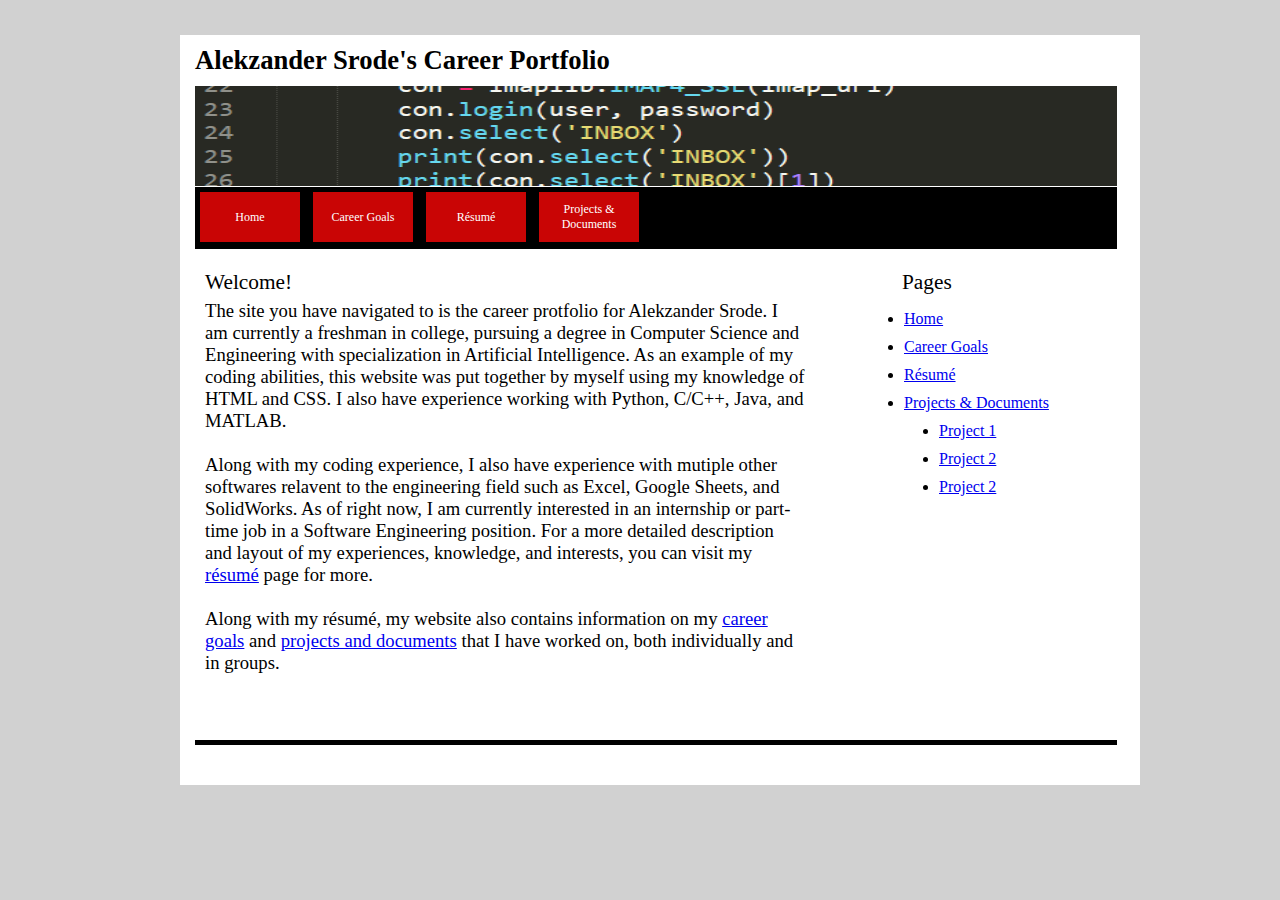
==== index.html @ 51d0fc2e "first commit" ====
<!DOCTYPE html>
<html class="home">
	<head>
		<title>Alekzander Srode's Career Portfolio</title>
		<link rel="stylesheet" href="style.css" type="text/css">
	</head>
	<body class="main">
		<div class="squareMain">
			<div class="headingMain">
				<span class="title1">Alekzander Srode's Career Portfolio</span>
				<img src="images/codeHeader.png" width="100%" height="100" margin-bottom="0" position="inline-block">
				<div class="buttonBar">
					<div class="dropdown">
						<a href="index.html">
							<button class="dropbtn">Home</button>
						</a>
					</div>
					<div class="dropdown">
						<a href="career goals.html">
							<button class="dropbtn">Career Goals</button>
						</a>
					</div>
					<div class="dropdown">
						<a href="resume.html">
							<button class="dropbtn">Résumé</button>
						</a>
					</div>
					<div class="dropdown">
						<a href="projects and documents.html">
							<button class="dropbtn">Projects & Documents</button>
						</a>
						<div class="dropdown-content">
							<a href="project 1.html">Link 1</a>
							<a href="project 2.html">Link 2</a>
							<a href="project 3.html">Link 3</a>
						</div>
					</div>
				</div>
				<div class="headerLeft">
					<span class="header1">
						Welcome!
					</span>
				</div>
				<div class="bodyLeft">
					<p class="bodyTextLeft">
						The site you have navigated to is the career protfolio for Alekzander Srode.
						I am currently a freshman in college, pursuing a degree in Computer Science and Engineering with specialization in Artificial Intelligence.
						As an example of my coding abilities, this website was put together by myself using my knowledge of HTML and CSS.
						I also have experience working with Python, C/C++, Java, and MATLAB.
						<br>
						<br>
						Along with my coding experience, I also have experience with mutiple other softwares relavent to the engineering field such as Excel, Google Sheets, and SolidWorks.
						As of right now, I am currently interested in an internship or part-time job in a Software Engineering position.
						For a more detailed description and layout of my experiences, knowledge, and interests, you can visit my <a href="resume.html">résumé</a> page for more.
						<br>
						<br>
						Along with my résumé, my website also contains information on my <a href="career goals.html">career goals</a> and <a href="projects and documents.html">projects and documents</a> that I have worked on, both individually and in groups.
					</p>
				</div>
				<div class="headerRight">
					<span class="header1">
						Pages
					</span>
				</div>
				<div class="bodyRight">
					<span class="bodyTextRight"
						<ul>
							<li><a href="index.html">Home</a></li>
							<li><a href="career goals.html">Career Goals</a></li>
							<li><a href="resume.html">Résumé</a></li>
							<li><a href="projects and documents.html">Projects & Documents</a>
								<ul class="second">
									<li><a href="project 1.html">Project 1</a></li>
									<li><a href="project 2.html">Project 2</a></li>
									<li><a href="project 2.html">Project 2</a></li>
								</ul>
							</li>
						</ul>
					</span>
				</div>
				<div class="footerSplit">
				</div>
			</div>
		</div>
	</body>
</html>
---- style.css ----
*{
	margin:0;
	padding:0;
}

html, ul.second{
	padding-top: 10px;
	margin-left: 35px;
}

html, li{
	padding-bottom: 10px;
}

html.home{
	height: 750px;
	margin: auto;
	width: 960px;
	overflow-y: scroll;
	scroll-behavior: smooth;
}

.main{
	width: 1000px;
	height: inherit;
	margin: auto;
	padding: 0;
	background-color:#D1D1D1
}

.squareMain{
	height: 100%;
	width: 96%;
	background-color: white;
	margin: auto;
	position:relative;

}

.headingMain{
	width:96%;
	height:100%;
	margin-top: 25px;
	margin-left: 15px;
	position:relative;
	top:10px; bottom:0px; right:0px; left:0px;
}

.buttonBar{
	height: 62px;
	width: 100%;
	background-color: #000000;
	position: absolute;
	top:142px; bottom:0px; right:0px; left:0px;
}

.footerSplit{
	height: 5px;
	width: 100%;
	background-color: #000000;
	position: relative;
	top: 550px; bottom:0px; right:0px; left:0px;
}

.headerLeft{
	height: auto;
	width: 70%;
	position: absolute;
	top:225px; bottom:0px; right:0px; left:10px;
}

.headerRight{
	position: absolute;
	width: 30%;
	top:225px; bottom:0px; right:0px; left:707px;
}

.bodyLeft{
	height: 70%;
	width: 70%;
	position: absolute;
	top:250px; bottom:0px; right:0px; left:10px;
}

.bodyRight{
	position: absolute;
	top:260px; bottom:0px; right:0px; left:709px;
}

.header1{
	display:block;
	text-align:left;
	color:black;
	font-size:16pt;
	font-family: Verdana;
	font-weight: normal;
}

.bodyTextLeft{
	display:block;
	margin-top: 5px;
	text-align:left;
	color:black;
	font-size:14pt;
	font-family: "Times New Roman";
	font-weight: normal;
	max-width: 600px;
	height:100%;
}

.bodyTextRight{
	display:block;
	margin-top: 5px;
	text-align:left;
	color:black;
	font-size:12pt;
	font-family: "Times New Roman";
	font-weight: normal;
}

.title1{
	display:block;
	margin-bottom: 10px;
	text-align:left;
	color:black;
	font-size:20pt;
	font-family: Verdana;
	font-weight: bold;
}

/* Dropdown Button */
.dropbtn {
  background-color: #C90505;
  color: white;
	height: 50px;
	width: 100px;
  font-size: 12px;
	font-family: Verdana;
  border: none;
	transition: background-color 500ms, color 500ms;
	cursor:pointer;
}

/* The container <div> - needed to position the dropdown content */
.dropdown {
  position: relative;
  display: inline-block;
	float: left;
	width: 113px;
	height: 50px;
	top:5px; bottom:0px; right:0px; left:5px;
}

/* Dropdown Content (Hidden by Default) */
.dropdown-content {
  display: none;
  position: absolute;
  background-color: #f1f1f1;
  min-width: 160px;
  box-shadow: 0px 8px 16px 0px rgba(0,0,0,0.2);
  z-index: 1;
}

/* Links inside the dropdown */
.dropdown-content a {
  color: black;
  padding: 12px 16px;
  text-decoration: none;
  display: block;
}

/* Change color of dropdown links on hover */
.dropdown-content a:hover {background-color: #ddd;}

/* Show the dropdown menu on hover */
.dropdown:hover .dropdown-content {display: block;}

/* Change the background color of the dropdown button when the dropdown content is shown */
.dropdown:hover .dropbtn {background-color: #505050; transition: background-color 500ms, color 500ms;}
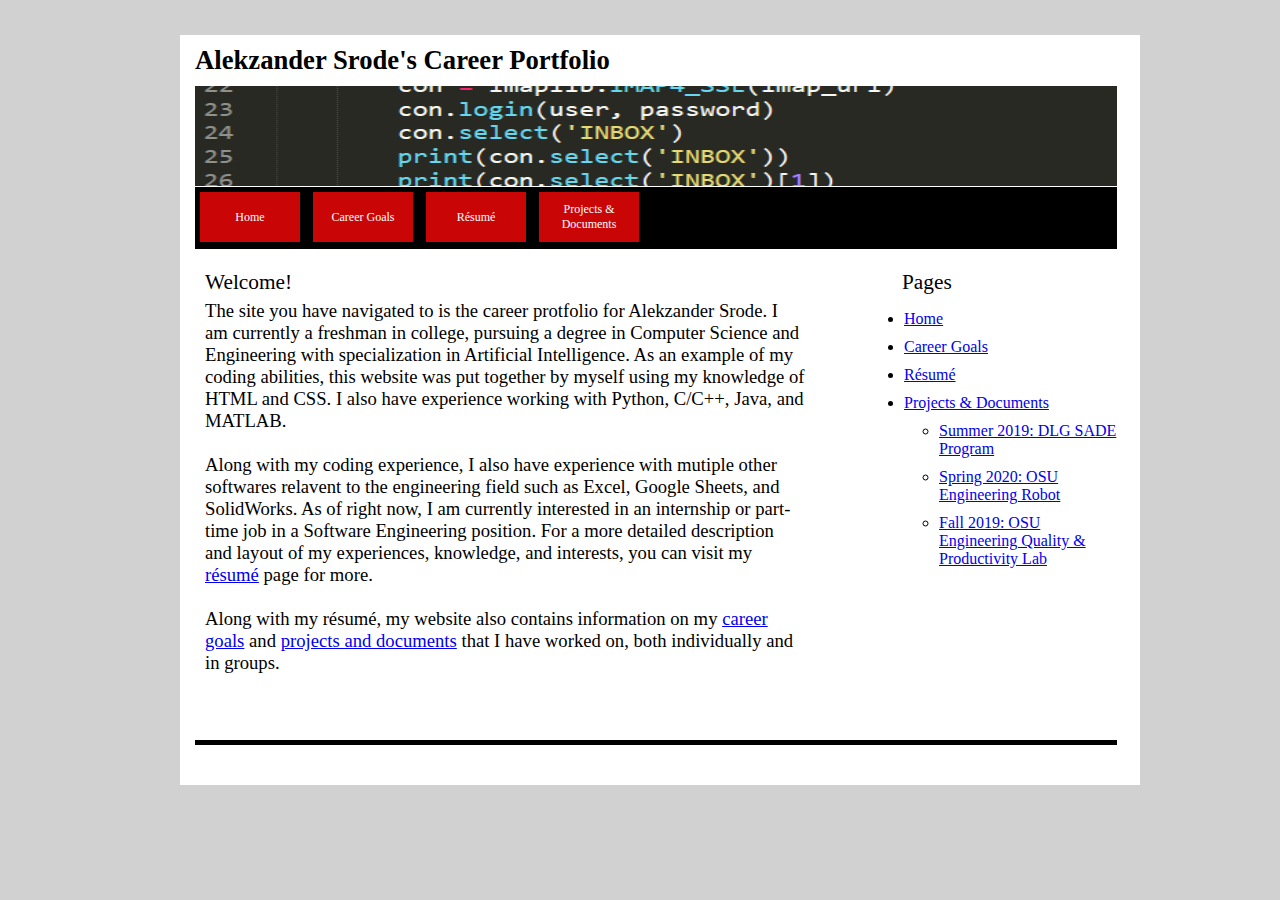
==== commit 8fb4249a: "Add files via upload" ====
--- a/index.html
+++ b/index.html
@@ -1,86 +1,86 @@
-<!DOCTYPE html>
-<html class="home">
-	<head>
-		<title>Alekzander Srode's Career Portfolio</title>
-		<link rel="stylesheet" href="style.css" type="text/css">
-	</head>
-	<body class="main">
-		<div class="squareMain">
-			<div class="headingMain">
-				<span class="title1">Alekzander Srode's Career Portfolio</span>
-				<img src="images/codeHeader.png" width="100%" height="100" margin-bottom="0" position="inline-block">
-				<div class="buttonBar">
-					<div class="dropdown">
-						<a href="index.html">
-							<button class="dropbtn">Home</button>
-						</a>
-					</div>
-					<div class="dropdown">
-						<a href="career goals.html">
-							<button class="dropbtn">Career Goals</button>
-						</a>
-					</div>
-					<div class="dropdown">
-						<a href="resume.html">
-							<button class="dropbtn">Résumé</button>
-						</a>
-					</div>
-					<div class="dropdown">
-						<a href="projects and documents.html">
-							<button class="dropbtn">Projects & Documents</button>
-						</a>
-						<div class="dropdown-content">
-							<a href="project 1.html">Link 1</a>
-							<a href="project 2.html">Link 2</a>
-							<a href="project 3.html">Link 3</a>
-						</div>
-					</div>
-				</div>
-				<div class="headerLeft">
-					<span class="header1">
-						Welcome!
-					</span>
-				</div>
-				<div class="bodyLeft">
-					<p class="bodyTextLeft">
-						The site you have navigated to is the career protfolio for Alekzander Srode.
-						I am currently a freshman in college, pursuing a degree in Computer Science and Engineering with specialization in Artificial Intelligence.
-						As an example of my coding abilities, this website was put together by myself using my knowledge of HTML and CSS.
-						I also have experience working with Python, C/C++, Java, and MATLAB.
-						<br>
-						<br>
-						Along with my coding experience, I also have experience with mutiple other softwares relavent to the engineering field such as Excel, Google Sheets, and SolidWorks.
-						As of right now, I am currently interested in an internship or part-time job in a Software Engineering position.
-						For a more detailed description and layout of my experiences, knowledge, and interests, you can visit my <a href="resume.html">résumé</a> page for more.
-						<br>
-						<br>
-						Along with my résumé, my website also contains information on my <a href="career goals.html">career goals</a> and <a href="projects and documents.html">projects and documents</a> that I have worked on, both individually and in groups.
-					</p>
-				</div>
-				<div class="headerRight">
-					<span class="header1">
-						Pages
-					</span>
-				</div>
-				<div class="bodyRight">
-					<span class="bodyTextRight"
-						<ul>
-							<li><a href="index.html">Home</a></li>
-							<li><a href="career goals.html">Career Goals</a></li>
-							<li><a href="resume.html">Résumé</a></li>
-							<li><a href="projects and documents.html">Projects & Documents</a>
-								<ul class="second">
-									<li><a href="project 1.html">Project 1</a></li>
-									<li><a href="project 2.html">Project 2</a></li>
-									<li><a href="project 2.html">Project 2</a></li>
-								</ul>
-							</li>
-						</ul>
-					</span>
-				</div>
-				<div class="footerSplit">
-				</div>
-			</div>
-		</div>
-	</body>
+<!DOCTYPE html>
+<html class="home">
+	<head>
+		<title>Alekzander Srode's Career Portfolio</title>
+		<link rel="stylesheet" href="style.css" type="text/css">
+	</head>
+	<body class="main">
+		<div class="squareMain">
+			<div class="headingMain">
+				<span class="title1">Alekzander Srode's Career Portfolio</span>
+				<img src="images/codeHeader.png" width="100%" height="100" margin-bottom="0" position="inline-block">
+				<div class="buttonBar">
+					<div class="dropdown">
+						<a href="index.html">
+							<button class="dropbtn">Home</button>
+						</a>
+					</div>
+					<div class="dropdown">
+						<a href="career goals.html">
+							<button class="dropbtn">Career Goals</button>
+						</a>
+					</div>
+					<div class="dropdown">
+						<a href="resume.html">
+							<button class="dropbtn">Résumé</button>
+						</a>
+					</div>
+					<div class="dropdown">
+						<a href="projects and documents.html">
+							<button class="dropbtn">Projects & Documents</button>
+						</a>
+						<div class="dropdown-content">
+							<a href="project 1.html">Summer 2019: DLG SADE Program</a>
+							<a href="project 2.html">Spring 2020: OSU Engineering Robot</a>
+							<a href="project 3.html">Fall 2019: OSU Engineering Quality & Productivity Lab</a>
+						</div>
+					</div>
+				</div>
+				<div class="headerLeft">
+					<span class="header1">
+						Welcome!
+					</span>
+				</div>
+				<div class="bodyLeft">
+					<p class="bodyTextLeft">
+						The site you have navigated to is the career protfolio for Alekzander Srode.
+						I am currently a freshman in college, pursuing a degree in Computer Science and Engineering with specialization in Artificial Intelligence.
+						As an example of my coding abilities, this website was put together by myself using my knowledge of HTML and CSS.
+						I also have experience working with Python, C/C++, Java, and MATLAB.
+						<br>
+						<br>
+						Along with my coding experience, I also have experience with mutiple other softwares relavent to the engineering field such as Excel, Google Sheets, and SolidWorks.
+						As of right now, I am currently interested in an internship or part-time job in a Software Engineering position.
+						For a more detailed description and layout of my experiences, knowledge, and interests, you can visit my <a href="resume.html">résumé</a> page for more.
+						<br>
+						<br>
+						Along with my résumé, my website also contains information on my <a href="career goals.html">career goals</a> and <a href="projects and documents.html">projects and documents</a> that I have worked on, both individually and in groups.
+					</p>
+				</div>
+				<div class="headerRight">
+					<span class="header1">
+						Pages
+					</span>
+				</div>
+				<div class="bodyRight">
+					<span class="bodyTextRight">
+						<ul>
+							<li><a href="index.html">Home</a></li>
+							<li><a href="career goals.html">Career Goals</a></li>
+							<li><a href="resume.html">Résumé</a></li>
+							<li><a href="projects and documents.html">Projects & Documents</a>
+								<ul class="second">
+									<li><a href="project 1.html">Summer 2019: DLG SADE Program</a></li>
+									<li><a href="project 2.html">Spring 2020: OSU Engineering Robot</a></li>
+									<li><a href="project 3.html">Fall 2019: OSU Engineering Quality & Productivity Lab</a></li>
+								</ul>
+							</li>
+						</ul>
+					</span>
+				</div>
+				<div class="footerSplit">
+				</div>
+			</div>
+		</div>
+	</body>
 </html>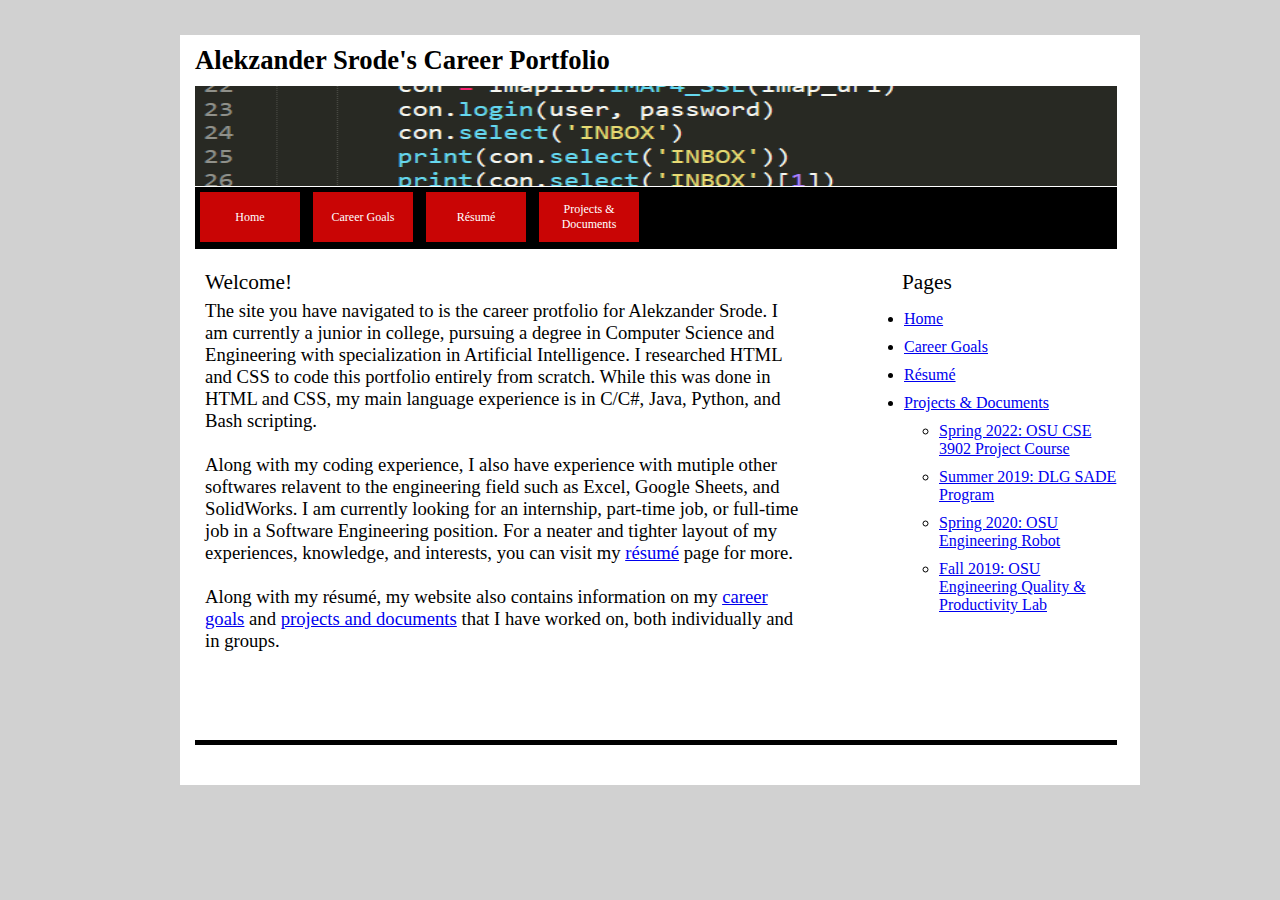
==== commit 66f881d9: "Large update of ePortfolio" ====
--- a/index.html
+++ b/index.html
@@ -30,6 +30,7 @@
 							<button class="dropbtn">Projects & Documents</button>
 						</a>
 						<div class="dropdown-content">
+							<a href="project 4.html">Spring 2022: OSU CSE 3902 Project Course</a>
 							<a href="project 1.html">Summer 2019: DLG SADE Program</a>
 							<a href="project 2.html">Spring 2020: OSU Engineering Robot</a>
 							<a href="project 3.html">Fall 2019: OSU Engineering Quality & Productivity Lab</a>
@@ -44,14 +45,14 @@
 				<div class="bodyLeft">
 					<p class="bodyTextLeft">
 						The site you have navigated to is the career protfolio for Alekzander Srode.
-						I am currently a freshman in college, pursuing a degree in Computer Science and Engineering with specialization in Artificial Intelligence.
-						As an example of my coding abilities, this website was put together by myself using my knowledge of HTML and CSS.
-						I also have experience working with Python, C/C++, Java, and MATLAB.
+						I am currently a junior in college, pursuing a degree in Computer Science and Engineering with specialization in Artificial Intelligence.
+						I researched HTML and CSS to code this portfolio entirely from scratch.
+						While this was done in HTML and CSS, my main language experience is in C/C#, Java, Python, and Bash scripting.
 						<br>
 						<br>
 						Along with my coding experience, I also have experience with mutiple other softwares relavent to the engineering field such as Excel, Google Sheets, and SolidWorks.
-						As of right now, I am currently interested in an internship or part-time job in a Software Engineering position.
-						For a more detailed description and layout of my experiences, knowledge, and interests, you can visit my <a href="resume.html">résumé</a> page for more.
+						I am currently looking for an internship, part-time job, or full-time job in a Software Engineering position.
+						For a neater and tighter layout of my experiences, knowledge, and interests, you can visit my <a href="resume.html">résumé</a> page for more.
 						<br>
 						<br>
 						Along with my résumé, my website also contains information on my <a href="career goals.html">career goals</a> and <a href="projects and documents.html">projects and documents</a> that I have worked on, both individually and in groups.
@@ -70,6 +71,7 @@
 							<li><a href="resume.html">Résumé</a></li>
 							<li><a href="projects and documents.html">Projects & Documents</a>
 								<ul class="second">
+									<li><a href="project 4.html">Spring 2022: OSU CSE 3902 Project Course</a></li>
 									<li><a href="project 1.html">Summer 2019: DLG SADE Program</a></li>
 									<li><a href="project 2.html">Spring 2020: OSU Engineering Robot</a></li>
 									<li><a href="project 3.html">Fall 2019: OSU Engineering Quality & Productivity Lab</a></li>
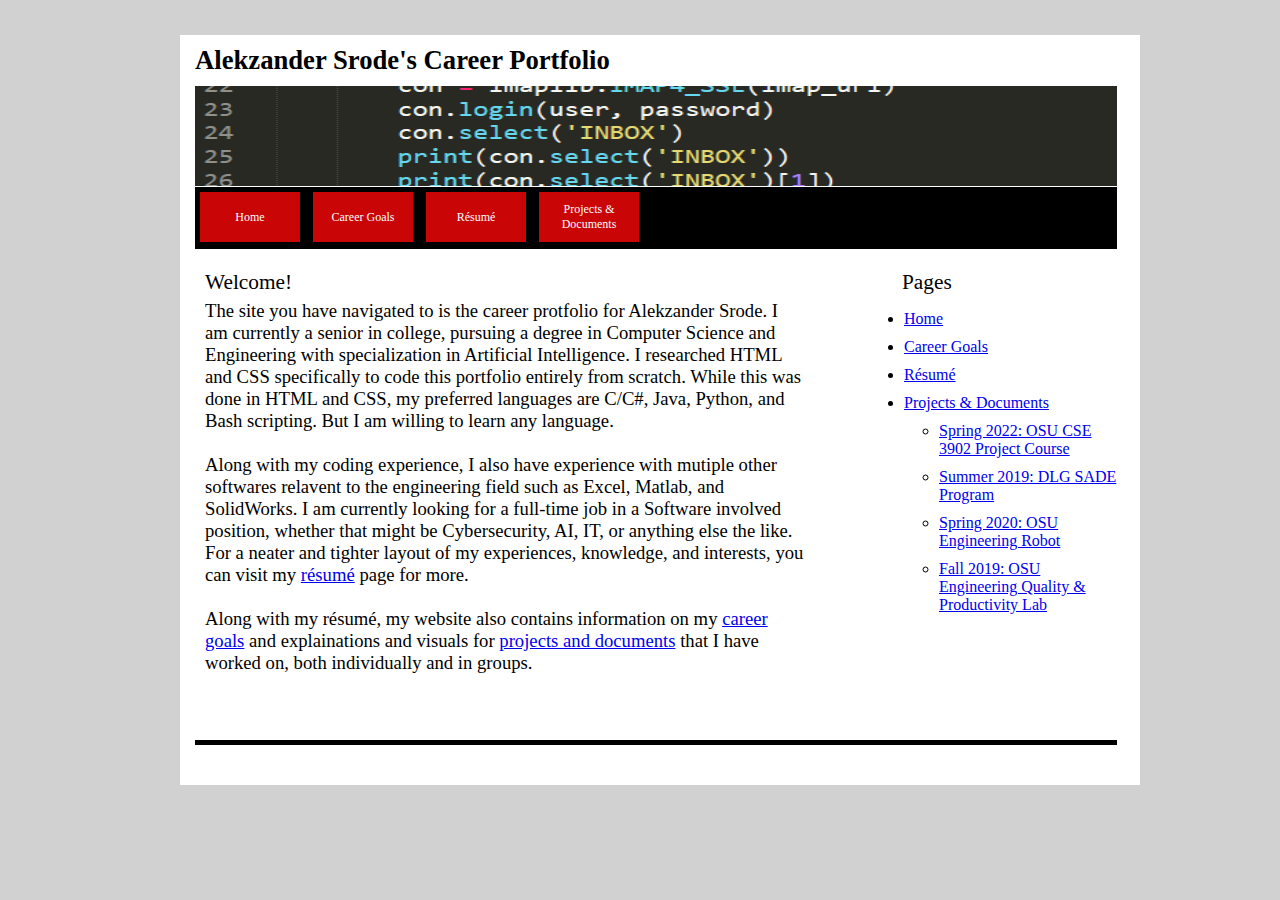
==== commit 9bc9f2ba: "Updated Portfolio for Career Fairs" ====
--- a/index.html
+++ b/index.html
@@ -45,17 +45,17 @@
 				<div class="bodyLeft">
 					<p class="bodyTextLeft">
 						The site you have navigated to is the career protfolio for Alekzander Srode.
-						I am currently a junior in college, pursuing a degree in Computer Science and Engineering with specialization in Artificial Intelligence.
-						I researched HTML and CSS to code this portfolio entirely from scratch.
-						While this was done in HTML and CSS, my main language experience is in C/C#, Java, Python, and Bash scripting.
+						I am currently a senior in college, pursuing a degree in Computer Science and Engineering with specialization in Artificial Intelligence.
+						I researched HTML and CSS specifically to code this portfolio entirely from scratch.
+						While this was done in HTML and CSS, my preferred languages are C/C#, Java, Python, and Bash scripting. But I am willing to learn any language.
 						<br>
 						<br>
-						Along with my coding experience, I also have experience with mutiple other softwares relavent to the engineering field such as Excel, Google Sheets, and SolidWorks.
-						I am currently looking for an internship, part-time job, or full-time job in a Software Engineering position.
+						Along with my coding experience, I also have experience with mutiple other softwares relavent to the engineering field such as Excel, Matlab, and SolidWorks.
+						I am currently looking for a full-time job in a Software involved position, whether that might be Cybersecurity, AI, IT, or anything else the like.
 						For a neater and tighter layout of my experiences, knowledge, and interests, you can visit my <a href="resume.html">résumé</a> page for more.
 						<br>
 						<br>
-						Along with my résumé, my website also contains information on my <a href="career goals.html">career goals</a> and <a href="projects and documents.html">projects and documents</a> that I have worked on, both individually and in groups.
+						Along with my résumé, my website also contains information on my <a href="career goals.html">career goals</a> and explainations and visuals for <a href="projects and documents.html">projects and documents</a> that I have worked on, both individually and in groups.
 					</p>
 				</div>
 				<div class="headerRight">
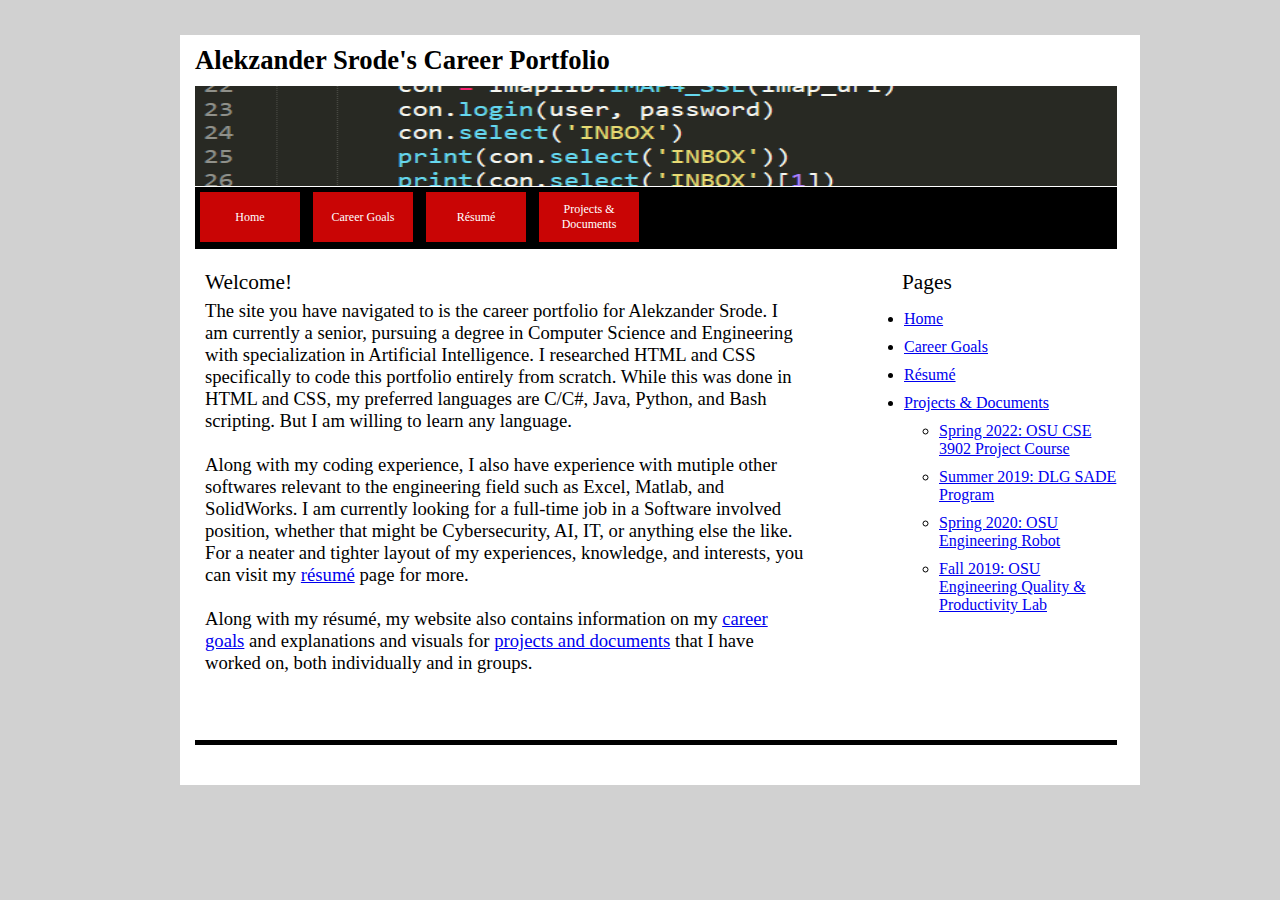
==== commit bbf81e40: "Post-Strategies Meeting Update" ====
--- a/index.html
+++ b/index.html
@@ -44,18 +44,18 @@
 				</div>
 				<div class="bodyLeft">
 					<p class="bodyTextLeft">
-						The site you have navigated to is the career protfolio for Alekzander Srode.
-						I am currently a senior in college, pursuing a degree in Computer Science and Engineering with specialization in Artificial Intelligence.
+						The site you have navigated to is the career portfolio for Alekzander Srode.
+						I am currently a senior, pursuing a degree in Computer Science and Engineering with specialization in Artificial Intelligence.
 						I researched HTML and CSS specifically to code this portfolio entirely from scratch.
 						While this was done in HTML and CSS, my preferred languages are C/C#, Java, Python, and Bash scripting. But I am willing to learn any language.
 						<br>
 						<br>
-						Along with my coding experience, I also have experience with mutiple other softwares relavent to the engineering field such as Excel, Matlab, and SolidWorks.
+						Along with my coding experience, I also have experience with mutiple other softwares relevant to the engineering field such as Excel, Matlab, and SolidWorks.
 						I am currently looking for a full-time job in a Software involved position, whether that might be Cybersecurity, AI, IT, or anything else the like.
 						For a neater and tighter layout of my experiences, knowledge, and interests, you can visit my <a href="resume.html">résumé</a> page for more.
 						<br>
 						<br>
-						Along with my résumé, my website also contains information on my <a href="career goals.html">career goals</a> and explainations and visuals for <a href="projects and documents.html">projects and documents</a> that I have worked on, both individually and in groups.
+						Along with my résumé, my website also contains information on my <a href="career goals.html">career goals</a> and explanations and visuals for <a href="projects and documents.html">projects and documents</a> that I have worked on, both individually and in groups.
 					</p>
 				</div>
 				<div class="headerRight">
